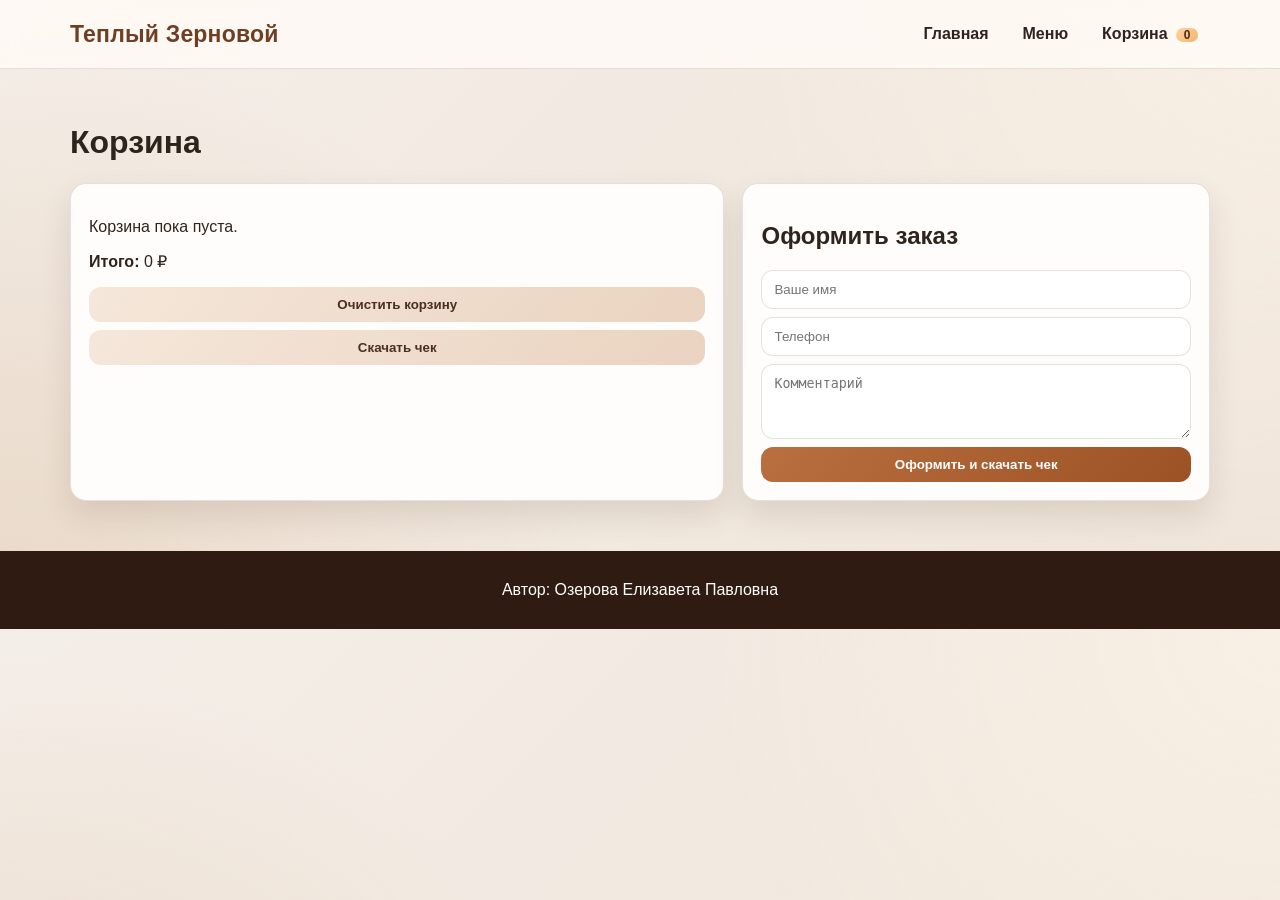
==== cart.html @ e08c6fac "Initial coffee shop site Made-with: Cursor" ====
<!DOCTYPE html>
<html lang="ru">
<head>
  <meta charset="UTF-8">
  <meta name="viewport" content="width=device-width, initial-scale=1.0">
  <title>Кофейня "Теплый Зерновой" - Корзина</title>
  <link rel="stylesheet" href="styles.css">
</head>
<body>
  <header class="site-header">
    <div class="container nav-wrap">
      <a class="logo" href="index.html">Теплый Зерновой</a>
      <nav class="nav">
        <a href="index.html">Главная</a>
        <a href="menu.html">Меню</a>
        <a href="cart.html">Корзина <span id="cart-count-badge">0</span></a>
      </nav>
    </div>
  </header>

  <main class="container page-content">
    <h1>Корзина</h1>
    <div class="cart-layout">
      <section class="panel">
        <ul id="cart-items"></ul>
        <p id="cart-empty">Корзина пока пуста.</p>
        <p><strong>Итого:</strong> <span id="cart-total">0</span> ₽</p>
        <div class="card-actions">
          <button id="clear-cart" class="clear-btn" type="button">Очистить корзину</button>
          <button id="export-cart" class="btn-secondary" type="button">Скачать чек</button>
        </div>
      </section>
      <section class="panel">
        <h2>Оформить заказ</h2>
        <form id="checkout-form" class="checkout-form">
          <input id="customer-name" type="text" placeholder="Ваше имя" required>
          <input id="customer-phone" type="tel" placeholder="Телефон" required>
          <textarea id="customer-comment" placeholder="Комментарий"></textarea>
          <button class="order-btn" type="submit">Оформить и скачать чек</button>
        </form>
      </section>
    </div>
  </main>

  <footer class="footer">
    <div class="container">
      <p>Автор: Озерова Елизавета Павловна</p>
    </div>
  </footer>

  <div id="toast" class="toast" aria-live="polite"></div>
  <script src="data.js"></script>
  <script src="common.js"></script>
  <script src="cart.js"></script>
</body>
</html>
---- styles.css ----
:root {
  --bg: #f4eee8;
  --bg-2: #efe4d8;
  --surface: rgba(255, 255, 255, 0.78);
  --surface-strong: #fffdfb;
  --text: #2f241d;
  --muted: #6f5a4b;
  --brand: #6e3f24;
  --brand-2: #b96f3f;
  --line: rgba(120, 84, 60, 0.18);
  --shadow: 0 14px 30px rgba(66, 42, 28, 0.12);
  --radius: 16px;
}

* {
  box-sizing: border-box;
}

html,
body {
  margin: 0;
  padding: 0;
}

body {
  font-family: "Segoe UI", "Inter", Arial, sans-serif;
  color: var(--text);
  background:
    radial-gradient(circle at top right, #f8efe5 0%, transparent 40%),
    radial-gradient(circle at bottom left, #e9d8c7 0%, transparent 42%),
    linear-gradient(135deg, var(--bg), var(--bg-2));
}

a {
  color: inherit;
}

.container {
  width: min(1140px, 92%);
  margin: 0 auto;
}

.site-header {
  position: sticky;
  top: 0;
  z-index: 30;
  backdrop-filter: blur(8px);
  background: rgba(255, 251, 246, 0.84);
  border-bottom: 1px solid var(--line);
}

.nav-wrap {
  min-height: 68px;
  display: flex;
  justify-content: space-between;
  align-items: center;
  gap: 12px;
}

.logo {
  font-size: 23px;
  font-weight: 800;
  text-decoration: none;
  letter-spacing: 0.2px;
  color: var(--brand);
}

.nav {
  display: flex;
  align-items: center;
  gap: 10px;
  flex-wrap: wrap;
}

.nav a {
  text-decoration: none;
  font-weight: 700;
  border-radius: 12px;
  padding: 8px 12px;
  transition: background 0.2s ease, transform 0.2s ease;
}

.nav a:hover {
  background: rgba(110, 63, 36, 0.09);
  transform: translateY(-1px);
}

#cart-count-badge {
  display: inline-flex;
  justify-content: center;
  align-items: center;
  min-width: 22px;
  padding: 0 7px;
  margin-left: 4px;
  border-radius: 999px;
  background: linear-gradient(130deg, #ffd3a0, #f2b56e);
  color: #4a2b1b;
  font-size: 12px;
  font-weight: 800;
}

.hero {
  text-align: center;
  padding: 66px 0;
  color: #fff;
  background:
    linear-gradient(140deg, rgba(73, 43, 27, 0.22), rgba(56, 31, 18, 0.42)),
    url("https://images.unsplash.com/photo-1498804103079-a6351b050096?auto=format&fit=crop&w=1600&q=80") center/cover;
}

.hero h1 {
  margin: 0;
  font-size: clamp(31px, 5vw, 50px);
  font-weight: 900;
  text-shadow: 0 3px 18px rgba(0, 0, 0, 0.35);
}

.hero p {
  margin-top: 12px;
}

.hero-btn {
  display: inline-block;
  margin-top: 14px;
  padding: 11px 18px;
  border-radius: 12px;
  text-decoration: none;
  font-weight: 800;
  color: #4a2b1c;
  background: linear-gradient(135deg, #ffe7cb, #ffc98d);
  box-shadow: 0 6px 20px rgba(0, 0, 0, 0.2);
}

.author {
  margin-top: 16px;
  font-weight: 700;
  opacity: 0.95;
}

.page-content {
  padding: 34px 0 42px;
}

.controls {
  display: grid;
  grid-template-columns: repeat(3, minmax(0, 1fr));
  gap: 12px;
  margin-bottom: 12px;
}

.control-item {
  display: grid;
  gap: 6px;
  font-weight: 700;
  color: #4d3b30;
}

.control-item input,
.control-item select,
.checkout-form input,
.checkout-form textarea {
  width: 100%;
  border: 1px solid var(--line);
  border-radius: 12px;
  padding: 11px 12px;
  background: rgba(255, 255, 255, 0.9);
  color: var(--text);
}

.control-item input:focus,
.control-item select:focus,
.checkout-form input:focus,
.checkout-form textarea:focus {
  outline: 2px solid rgba(185, 111, 63, 0.4);
  outline-offset: 1px;
}

.result-count,
.muted {
  color: var(--muted);
}

.grid {
  display: grid;
  grid-template-columns: repeat(auto-fit, minmax(240px, 1fr));
  gap: 18px;
}

.card-link {
  text-decoration: none;
}

.card {
  background: var(--surface);
  border: 1px solid var(--line);
  border-radius: var(--radius);
  overflow: hidden;
  box-shadow: var(--shadow);
  backdrop-filter: blur(6px);
  transition: transform 0.25s ease, box-shadow 0.25s ease;
  animation: card-in 0.45s ease both;
}

.card:hover {
  transform: translateY(-6px);
  box-shadow: 0 18px 35px rgba(66, 42, 28, 0.18);
}

.card-image {
  width: 100%;
  height: 175px;
  object-fit: cover;
  display: block;
}

.card-body {
  padding: 14px;
}

.card h3 {
  margin: 0 0 8px;
}

.price {
  margin: 8px 0 2px;
  color: var(--brand-2);
  font-size: 20px;
  font-weight: 800;
}

.card-actions {
  margin-top: 10px;
  display: grid;
  gap: 8px;
}

button,
.btn {
  border: none;
  border-radius: 12px;
  padding: 10px 13px;
  cursor: pointer;
  font-weight: 800;
  transition: transform 0.18s ease, filter 0.18s ease;
}

button:hover,
.btn:hover {
  transform: translateY(-1px);
  filter: brightness(0.98);
}

.btn,
.add-btn,
.order-btn {
  color: #fff;
  background: linear-gradient(130deg, var(--brand-2), #9c5224);
}

.btn-secondary,
.clear-btn,
.qty-btn,
.remove-btn {
  color: #4c2e20;
  background: linear-gradient(130deg, #f5e7da, #ead3c0);
}

.footer {
  margin-top: 8px;
  background: #2f1b11;
  color: #fff;
  text-align: center;
  padding: 14px 0;
}

.product-layout {
  display: grid;
  grid-template-columns: 1.05fr 1fr;
  gap: 20px;
}

.product-image {
  width: 100%;
  height: 390px;
  object-fit: cover;
  border: 1px solid var(--line);
  border-radius: var(--radius);
  box-shadow: var(--shadow);
}

.product-panel,
.panel {
  background: var(--surface-strong);
  border: 1px solid var(--line);
  border-radius: var(--radius);
  box-shadow: var(--shadow);
  padding: 18px;
}

.cart-layout {
  display: grid;
  grid-template-columns: 1.4fr 1fr;
  gap: 18px;
}

#cart-items {
  list-style: none;
  margin: 0;
  padding: 0;
}

#cart-items li {
  display: flex;
  justify-content: space-between;
  align-items: center;
  gap: 10px;
  border-bottom: 1px dashed #e4d1c0;
  padding: 10px 0;
}

.item-controls {
  display: flex;
  align-items: center;
  gap: 6px;
}

.qty-btn {
  width: 30px;
  height: 30px;
  padding: 0;
}

.checkout-form {
  display: grid;
  gap: 8px;
}

.checkout-form textarea {
  min-height: 75px;
  resize: vertical;
}

.toast {
  position: fixed;
  right: 14px;
  bottom: 14px;
  padding: 10px 14px;
  border-radius: 12px;
  color: #fff;
  background: rgba(42, 25, 16, 0.95);
  box-shadow: var(--shadow);
  transform: translateY(12px);
  opacity: 0;
  transition: opacity 0.2s ease, transform 0.2s ease;
  pointer-events: none;
  z-index: 40;
}

.toast.show {
  opacity: 1;
  transform: translateY(0);
}

@keyframes card-in {
  from {
    opacity: 0;
    transform: translateY(10px) scale(0.98);
  }
  to {
    opacity: 1;
    transform: translateY(0) scale(1);
  }
}

@media (max-width: 900px) {
  .controls {
    grid-template-columns: 1fr;
  }

  .product-layout,
  .cart-layout {
    grid-template-columns: 1fr;
  }
}

@media (max-width: 640px) {
  .nav-wrap {
    min-height: auto;
    padding: 10px 0;
    flex-direction: column;
    align-items: flex-start;
  }

  .hero {
    padding: 44px 0;
  }
}
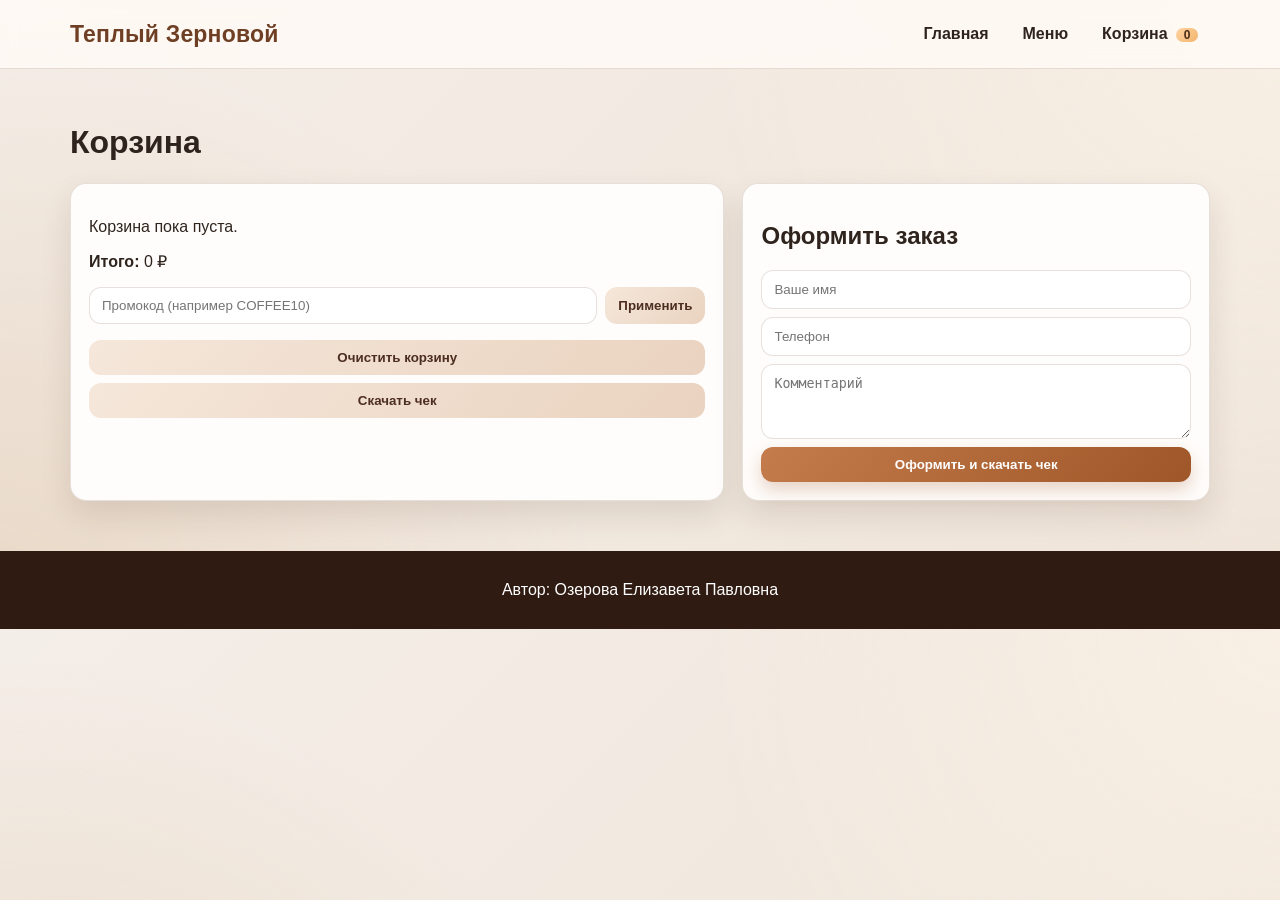
==== commit cd1bea65: "Remove croissant and enhance UI functionality Made-with: Cursor" ====
--- a/cart.html
+++ b/cart.html
@@ -25,6 +25,11 @@
         <ul id="cart-items"></ul>
         <p id="cart-empty">Корзина пока пуста.</p>
         <p><strong>Итого:</strong> <span id="cart-total">0</span> ₽</p>
+        <div class="promo-row">
+          <input id="promo-code" type="text" placeholder="Промокод (например COFFEE10)">
+          <button id="apply-promo" class="btn-secondary" type="button">Применить</button>
+        </div>
+        <p id="discount-line" class="muted"></p>
         <div class="card-actions">
           <button id="clear-cart" class="clear-btn" type="button">Очистить корзину</button>
           <button id="export-cart" class="btn-secondary" type="button">Скачать чек</button>
--- a/styles.css
+++ b/styles.css
@@ -242,6 +242,8 @@
   cursor: pointer;
   font-weight: 800;
   transition: transform 0.18s ease, filter 0.18s ease;
+  position: relative;
+  overflow: hidden;
 }
 
 button:hover,
@@ -250,11 +252,17 @@
   filter: brightness(0.98);
 }
 
+button:active,
+.btn:active {
+  transform: translateY(0) scale(0.98);
+}
+
 .btn,
 .add-btn,
 .order-btn {
   color: #fff;
-  background: linear-gradient(130deg, var(--brand-2), #9c5224);
+  background: linear-gradient(130deg, #c47c4c, #9f5628);
+  box-shadow: 0 8px 18px rgba(156, 84, 38, 0.25);
 }
 
 .btn-secondary,
@@ -263,6 +271,31 @@
 .remove-btn {
   color: #4c2e20;
   background: linear-gradient(130deg, #f5e7da, #ead3c0);
+}
+
+.favorite-btn {
+  border: 1px solid rgba(159, 86, 40, 0.25);
+  border-radius: 12px;
+  background: #fff6ee;
+  color: #8a4a28;
+  padding: 9px 12px;
+  font-weight: 700;
+}
+
+.menu-tools {
+  display: flex;
+  justify-content: space-between;
+  align-items: center;
+  gap: 10px;
+  margin: 4px 0 12px;
+}
+
+.favorite-toggle {
+  display: inline-flex;
+  align-items: center;
+  gap: 8px;
+  color: var(--muted);
+  font-weight: 700;
 }
 
 .footer {
@@ -361,6 +394,19 @@
   transform: translateY(0);
 }
 
+.promo-row {
+  display: grid;
+  grid-template-columns: 1fr auto;
+  gap: 8px;
+  margin-bottom: 8px;
+}
+
+.promo-row input {
+  border: 1px solid var(--line);
+  border-radius: 12px;
+  padding: 10px 12px;
+}
+
 @keyframes card-in {
   from {
     opacity: 0;
@@ -379,6 +425,15 @@
 
   .product-layout,
   .cart-layout {
+    grid-template-columns: 1fr;
+  }
+
+  .menu-tools {
+    flex-direction: column;
+    align-items: stretch;
+  }
+
+  .promo-row {
     grid-template-columns: 1fr;
   }
 }
